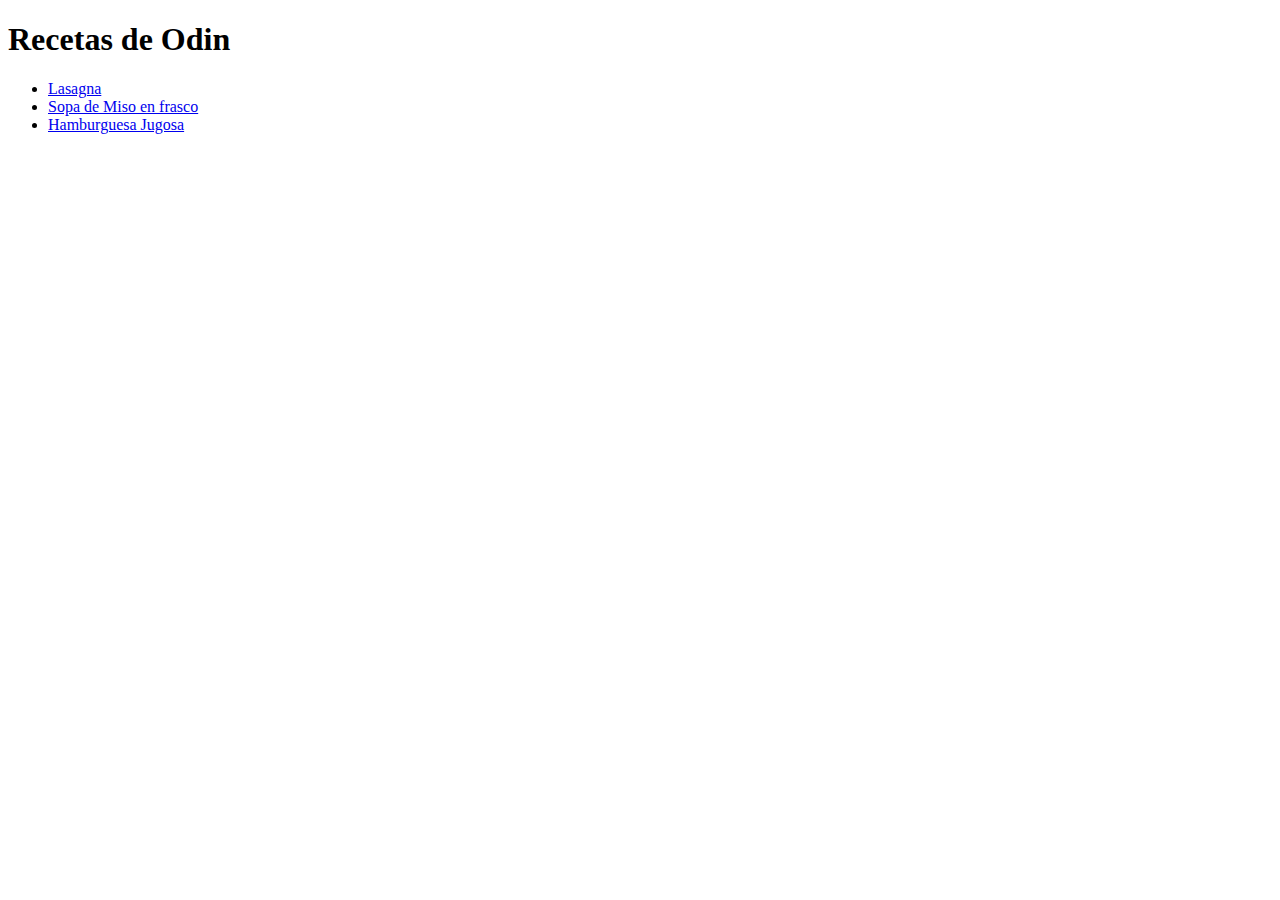
==== index.html @ 8232d57c "Creacion de archivo index.html, lasagna.html, hamburguesa.html y sopademiso.html" ====
<!DOCTYPE html>
<html lang="es">
    <head>
        <meta charset="utf-8">
        <title>Recetas de Odin</title> 
    </head>
    <body>
        <h1>Recetas de Odin</h1>
        <ul>
            <li><a href="recipes/lasagna.html">Lasagna</a></li>
            <li><a href="recipes/sopamiso.html">Sopa de Miso en frasco</a></li>
            <li><a href="recipes/hamburguesa.html">Hamburguesa Jugosa</a></li>
        </ul>
        
        
    </body>
</html>
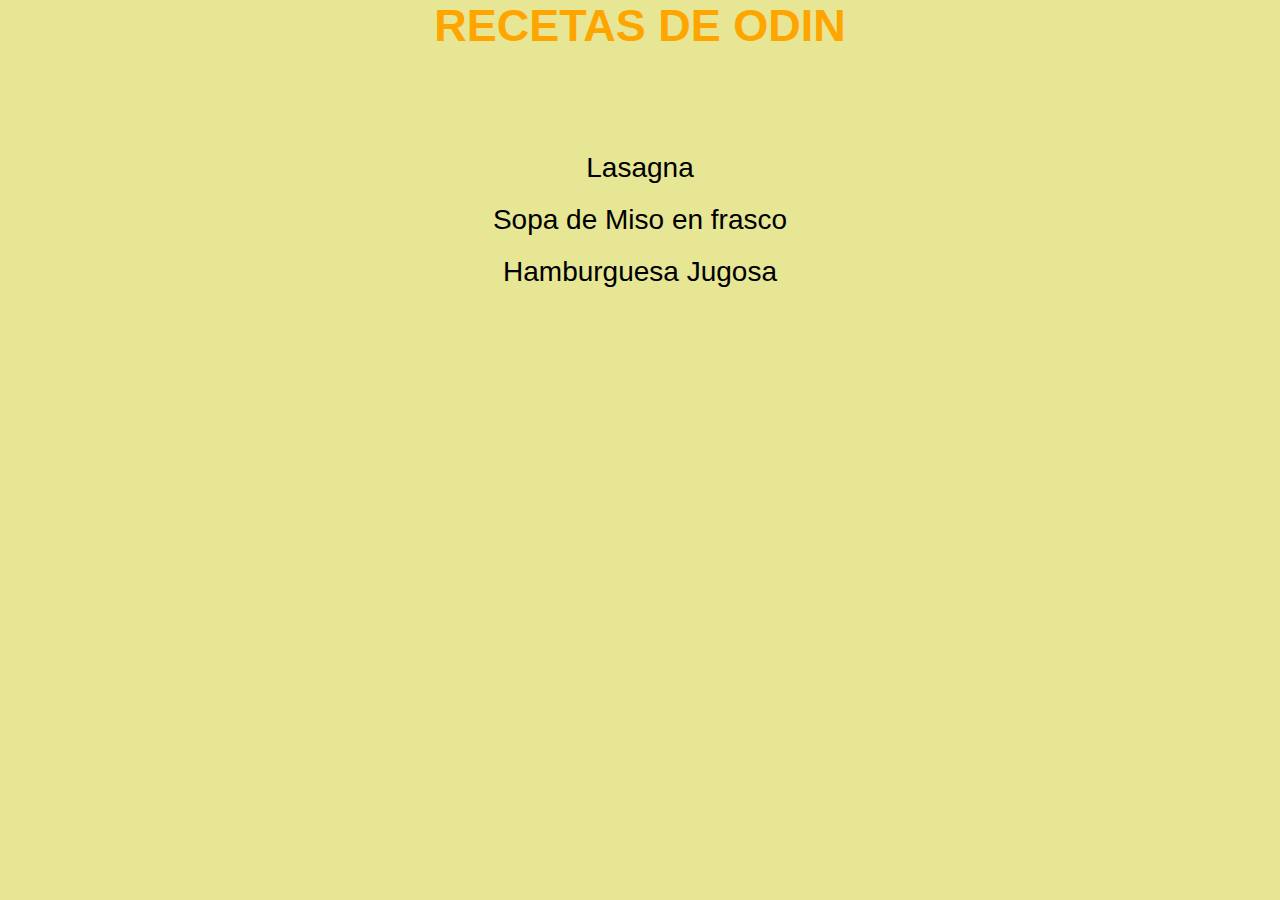
==== commit 946eb866: "Se agrego una hoja de estilos  y estilos a todos los archivos html" ====
--- a/index.html
+++ b/index.html
@@ -2,16 +2,15 @@
 <html lang="es">
     <head>
         <meta charset="utf-8">
+        <link rel="stylesheet" href="styles.css">
         <title>Recetas de Odin</title> 
     </head>
     <body>
-        <h1>Recetas de Odin</h1>
-        <ul>
+        <h1 class="title">Recetas de Odin</h1>
+        <ul class="list-recipes">
             <li><a href="recipes/lasagna.html">Lasagna</a></li>
             <li><a href="recipes/sopamiso.html">Sopa de Miso en frasco</a></li>
             <li><a href="recipes/hamburguesa.html">Hamburguesa Jugosa</a></li>
         </ul>
-        
-        
     </body>
 </html>--- a/styles.css
+++ b/styles.css
@@ -0,0 +1,67 @@
+/* estilos generales */
+*{
+    font-family: Arial, Courier, monospace, sans-serif;
+    margin: 0 3px;
+    padding: 0;
+}
+
+body{
+    background-color: rgb(230, 230, 149);
+    margin-bottom: 20px;
+}
+
+li{
+    margin: 10px 0;
+    list-style: none;
+}
+
+a{
+    text-decoration: none;
+    color: black;
+}
+
+
+/* Estilos del index */
+.title
+{
+    font-size: 45px;
+    color: orange;
+    font-weight: bold;
+    text-align: center;
+    text-transform: uppercase;
+}
+
+.list-recipes{
+    margin-top: 100px;
+    font-size: 28px;
+    font-weight: 500;
+}
+
+.list-recipes  li{
+    margin: 20px 0;
+    text-align: center;
+}
+
+/* Estilos para las recetas */
+
+.title-recipe{
+    margin-top: 50px;
+    font-size: 35px;
+    font-weight: bold;
+}
+
+.img-recipe{
+    width: auto;
+    height: 400px;
+}
+
+.subtitles-recipe{
+    margin-top: 30px;
+    font-size: 30px;
+    font-family: 'Times New Roman', Times, serif;
+    margin-bottom: 0;
+}
+
+.description-recipe{
+    border: 2px solid rgba(0, 0, 0, 0.295);
+}